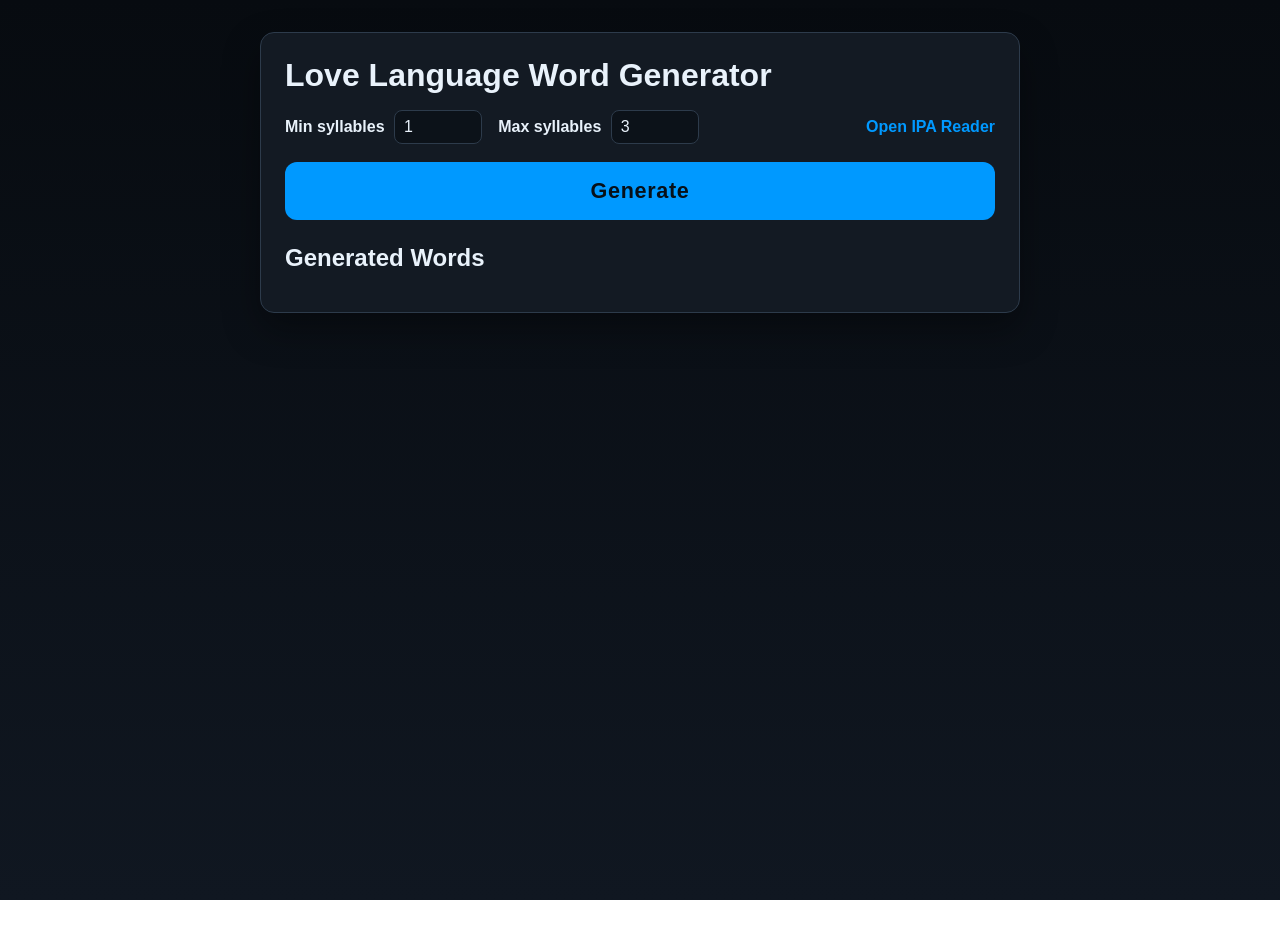
==== index.html @ 1ec87a3a "Add reading" ====
<!doctype html>
<html lang="en">
<head>
  <meta charset="utf-8">
  <meta name="viewport" content="width=device-width, initial-scale=1">
  <title>Love Language Word Generator</title>
  <link rel="stylesheet" href="styles.css">
</head>
<body>
  <main class="app">
    <h1>Love Language Word Generator</h1>

    <section class="controls" aria-label="Generation settings">
      <div class="controls-left">
        <div class="control-item">
          <label for="minSyllables">Min syllables</label>
          <input id="minSyllables" type="number" min="1" max="12" value="1">
        </div>
        <div class="control-item">
          <label for="maxSyllables">Max syllables</label>
          <input id="maxSyllables" type="number" min="1" max="12" value="3">
        </div>
      </div>
      <a class="ipa-link" href="https://ipa-reader.com/" target="_blank" rel="noopener noreferrer">Open IPA Reader</a>
    </section>

    <button id="generateBtn" class="generate-btn" type="button">Generate</button>

    <section class="results-section" aria-live="polite">
      <h2>Generated Words</h2>
      <ol id="results" class="results-list"></ol>
    </section>
  </main>

  <script src="aws-config.js"></script>
  <script src="https://sdk.amazonaws.com/js/aws-sdk-2.1692.0.min.js"></script>
  <script src="script.js"></script>
</body>
</html>
---- styles.css ----
* {
  box-sizing: border-box;
}

:root {
  --bg-main: #090d12;
  --bg-panel: #131a23;
  --bg-input: #0c1219;
  --text-main: #e9f2fb;
  --text-muted: #a9bfd6;
  --border: #2d3b4b;
  --accent: #0099ff;
  --accent-hover: #28abff;
}

body {
  margin: 0;
  min-height: 100vh;
  font-family: "Trebuchet MS", "Segoe UI", sans-serif;
  background: linear-gradient(180deg, #070b10 0%, #101721 100%);
  background-repeat: no-repeat;
  background-attachment: fixed;
  background-size: 100% 100%;
  color: var(--text-main);
}

.app {
  width: min(760px, 92vw);
  margin: 2rem auto;
  padding: 1.5rem;
  background: var(--bg-panel);
  border: 1px solid var(--border);
  border-radius: 14px;
  box-shadow: 0 16px 36px rgba(0, 0, 0, 0.35);
}

h1,
h2 {
  margin: 0 0 1rem;
  color: var(--text-main);
}

.controls {
  display: flex;
  justify-content: space-between;
  align-items: center;
  gap: 1rem;
  margin-bottom: 1.1rem;
}

.controls-left {
  display: flex;
  gap: 1rem;
  flex-wrap: wrap;
  align-items: center;
}

.control-item {
  display: flex;
  align-items: center;
  gap: 0.6rem;
}

.control-item label {
  font-weight: 700;
  color: var(--text-main);
}

.control-item input {
  width: 88px;
  padding: 0.45rem 0.55rem;
  border: 1px solid var(--border);
  border-radius: 8px;
  font-size: 1rem;
  background: var(--bg-input);
  color: var(--text-main);
}

.control-item input:focus {
  outline: none;
  border-color: var(--accent);
  box-shadow: 0 0 0 3px rgba(0, 153, 255, 0.25);
}

.ipa-link {
  color: var(--accent);
  font-weight: 700;
  text-decoration: none;
  white-space: nowrap;
}

.ipa-link:hover,
.ipa-link:focus-visible {
  color: var(--accent-hover);
  text-decoration: underline;
}

.generate-btn {
  width: 100%;
  padding: 1rem 1.2rem;
  border: none;
  border-radius: 12px;
  background: var(--accent);
  color: #071019;
  font-size: 1.35rem;
  font-weight: 800;
  letter-spacing: 0.03em;
  cursor: pointer;
  margin-bottom: 1.5rem;
  transition: transform 0.12s ease, background-color 0.2s ease, box-shadow 0.2s ease;
}

.generate-btn:hover {
  background: var(--accent-hover);
  box-shadow: 0 0 0 3px rgba(0, 153, 255, 0.24);
}

.generate-btn:active {
  transform: scale(0.99);
}

.results-list {
  margin: 0;
  padding: 0;
  list-style: none;
}

.result-row {
  display: flex;
  align-items: center;
  gap: 0.6rem;
  min-height: 2.6rem;
  padding: 0.35rem 0.5rem;
  border: 1px solid transparent;
  border-radius: 10px;
  line-height: 1.35;
  transition: background-color 0.16s ease, border-color 0.16s ease;
}

.result-row + .result-row {
  margin-top: 0.45rem;
}

.result-row:hover,
.result-row.is-selected {
  background: rgba(0, 153, 255, 0.14);
  border-color: rgba(0, 153, 255, 0.52);
}

.row-actions {
  width: 4.4rem;
  display: flex;
  align-items: center;
  gap: 0.35rem;
  flex-shrink: 0;
}

.action-btn {
  width: 1.95rem;
  height: 1.95rem;
  border: 1px solid var(--border);
  border-radius: 8px;
  background: #0f1620;
  color: var(--text-main);
  font-size: 0.98rem;
  cursor: pointer;
  opacity: 0;
  visibility: hidden;
  pointer-events: none;
  transform: translateX(-4px);
  transition: opacity 0.16s ease, transform 0.16s ease, border-color 0.16s ease, color 0.16s ease, background-color 0.16s ease;
}

.result-row:hover .action-btn,
.result-row.is-selected .action-btn,
.result-row:focus-within .action-btn {
  opacity: 1;
  visibility: visible;
  pointer-events: auto;
  transform: translateX(0);
}

.action-btn:hover,
.action-btn:focus-visible {
  border-color: var(--accent);
  color: var(--accent-hover);
}

.action-btn.is-loading {
  cursor: wait;
  color: var(--text-muted);
}

.action-btn.is-playing {
  border-color: var(--accent);
  color: var(--accent-hover);
  background: rgba(0, 153, 255, 0.13);
}

.action-btn.is-success {
  border-color: #2ba36f;
  color: #72f0b4;
}

.action-btn.is-hidden {
  opacity: 0 !important;
  visibility: hidden !important;
  pointer-events: none !important;
}

.row-content {
  min-width: 0;
}

.word {
  font-size: 1.15rem;
  font-weight: 700;
}

.ipa {
  color: var(--text-muted);
  margin-left: 0.5rem;
}

@media (max-width: 520px) {
  .controls {
    flex-direction: column;
    align-items: stretch;
  }

  .controls-left {
    flex-direction: column;
    align-items: stretch;
    gap: 0.8rem;
  }

  .control-item {
    justify-content: space-between;
  }

  .ipa-link {
    align-self: flex-start;
  }

  .result-row {
    min-height: 2.8rem;
  }

  .action-btn {
    width: 2.05rem;
    height: 2.05rem;
  }
}
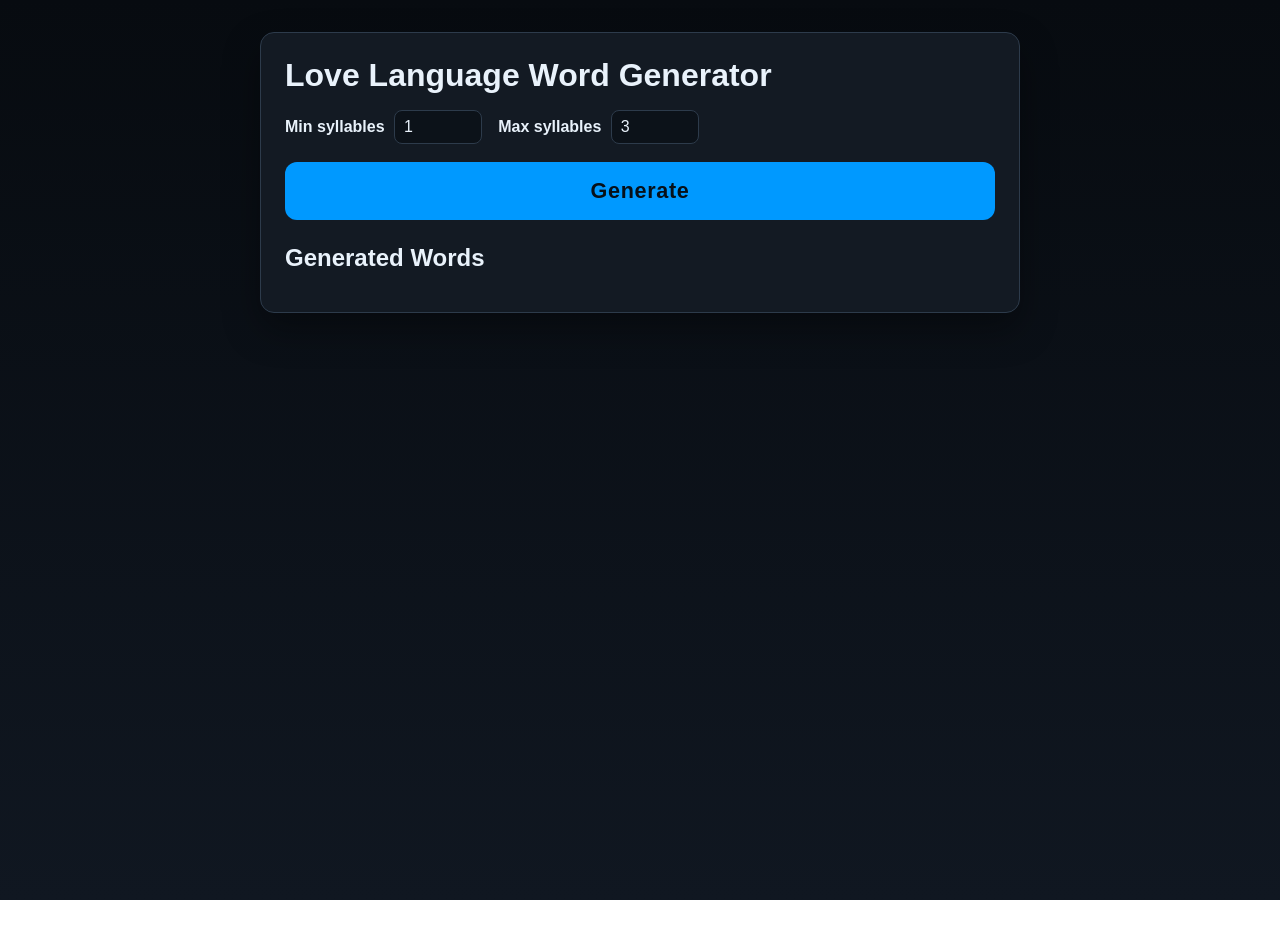
==== commit 0ceb34c9: "Remove IPA reader link" ====
--- a/index.html
+++ b/index.html
@@ -21,7 +21,6 @@
           <input id="maxSyllables" type="number" min="1" max="12" value="3">
         </div>
       </div>
-      <a class="ipa-link" href="https://ipa-reader.com/" target="_blank" rel="noopener noreferrer">Open IPA Reader</a>
     </section>
 
     <button id="generateBtn" class="generate-btn" type="button">Generate</button>
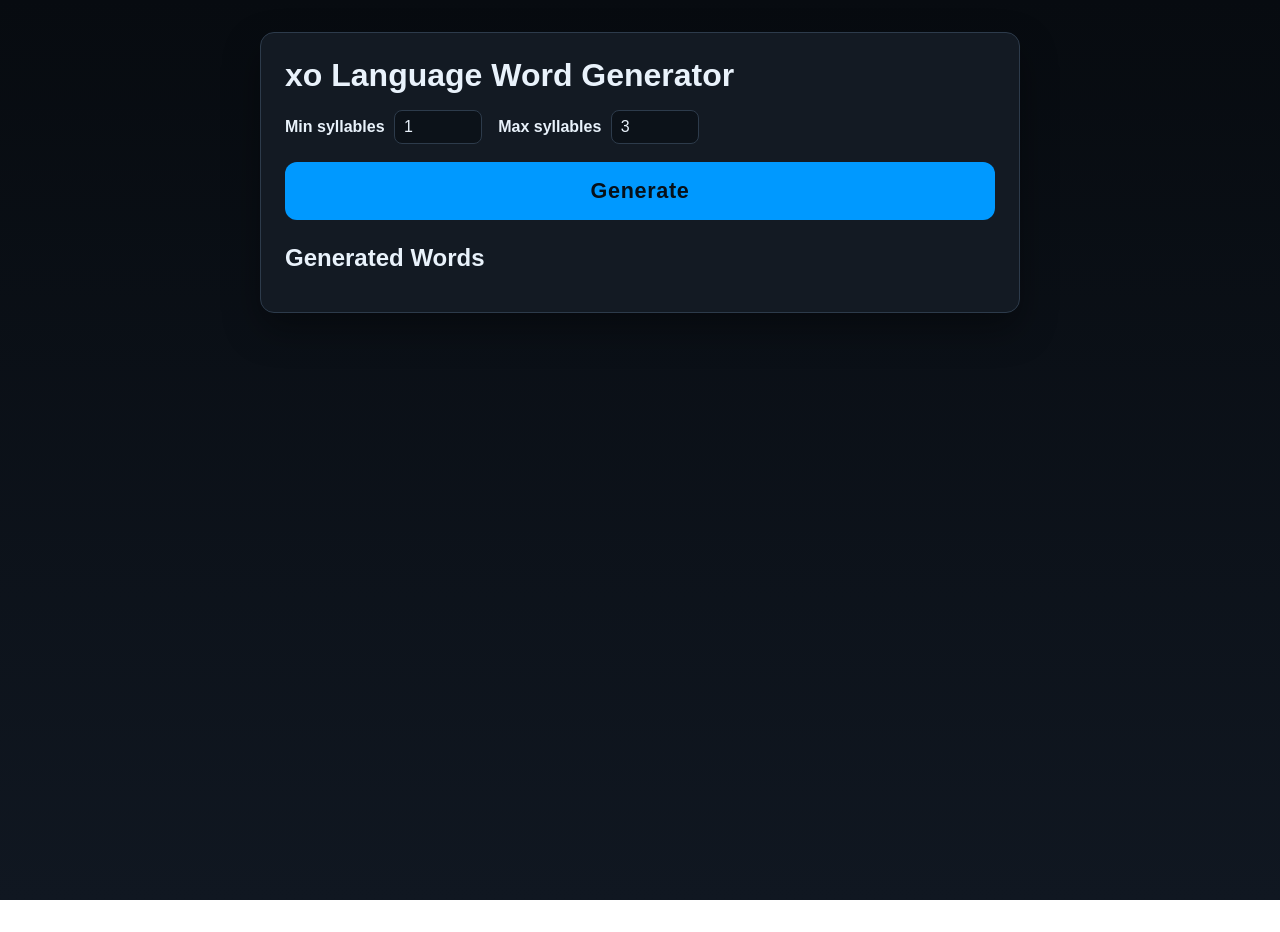
==== commit 73f31f99: "Update title" ====
--- a/index.html
+++ b/index.html
@@ -3,12 +3,12 @@
 <head>
   <meta charset="utf-8">
   <meta name="viewport" content="width=device-width, initial-scale=1">
-  <title>Love Language Word Generator</title>
+  <title>xo Generator</title>
   <link rel="stylesheet" href="styles.css">
 </head>
 <body>
   <main class="app">
-    <h1>Love Language Word Generator</h1>
+    <h1>xo Language Word Generator</h1>
 
     <section class="controls" aria-label="Generation settings">
       <div class="controls-left">
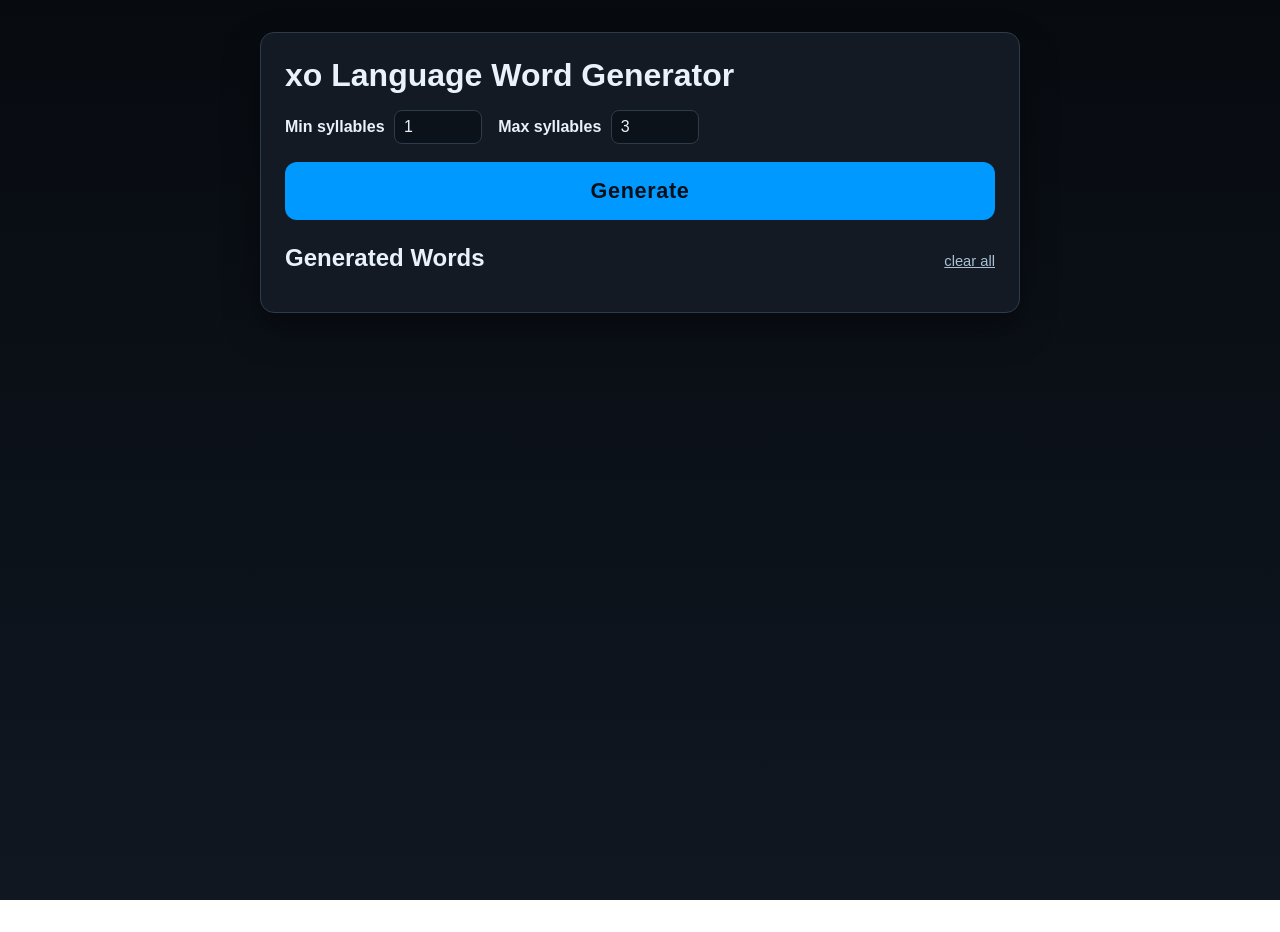
==== commit bedc0cad: "Add clear button" ====
--- a/index.html
+++ b/index.html
@@ -26,7 +26,10 @@
     <button id="generateBtn" class="generate-btn" type="button">Generate</button>
 
     <section class="results-section" aria-live="polite">
-      <h2>Generated Words</h2>
+      <div class="results-header">
+        <h2>Generated Words</h2>
+        <button id="clearAllBtn" class="clear-all-btn" type="button">clear all</button>
+      </div>
       <ol id="results" class="results-list"></ol>
     </section>
   </main>
--- a/styles.css
+++ b/styles.css
@@ -11,6 +11,10 @@
   --border: #2d3b4b;
   --accent: #0099ff;
   --accent-hover: #28abff;
+  --row-highlight: rgba(0, 153, 255, 0.14);
+  --row-border-highlight: rgba(0, 153, 255, 0.52);
+  --heart-red: #ff4f5f;
+  --ok-green: #72f0b4;
 }
 
 body {
@@ -38,6 +42,45 @@
 h2 {
   margin: 0 0 1rem;
   color: var(--text-main);
+}
+
+.results-section h2 {
+  text-align: left;
+}
+
+.results-header {
+  display: flex;
+  align-items: baseline;
+  justify-content: space-between;
+  gap: 0.75rem;
+  margin-bottom: 1rem;
+}
+
+.results-header h2 {
+  margin: 0;
+}
+
+.clear-all-btn {
+  border: none;
+  background: transparent;
+  color: var(--text-muted);
+  font: inherit;
+  font-size: 0.92rem;
+  text-decoration: underline;
+  cursor: pointer;
+  padding: 0;
+  white-space: nowrap;
+}
+
+.clear-all-btn:hover,
+.clear-all-btn:focus-visible {
+  color: var(--accent-hover);
+}
+
+.clear-all-btn:focus-visible {
+  outline: 2px solid var(--accent);
+  outline-offset: 2px;
+  border-radius: 4px;
 }
 
 .controls {
@@ -127,10 +170,10 @@
 
 .result-row {
   display: flex;
-  align-items: center;
-  gap: 0.6rem;
+  align-items: flex-start;
+  gap: 0.7rem;
   min-height: 2.6rem;
-  padding: 0.35rem 0.5rem;
+  padding: 0.45rem 0.5rem;
   border: 1px solid transparent;
   border-radius: 10px;
   line-height: 1.35;
@@ -143,16 +186,26 @@
 
 .result-row:hover,
 .result-row.is-selected {
-  background: rgba(0, 153, 255, 0.14);
-  border-color: rgba(0, 153, 255, 0.52);
+  background: var(--row-highlight);
+  border-color: var(--row-border-highlight);
 }
 
 .row-actions {
   width: 4.4rem;
   display: flex;
   align-items: center;
-  gap: 0.35rem;
-  flex-shrink: 0;
+  gap: 0.25rem;
+  flex: 0 0 4.4rem;
+  min-height: 2rem;
+}
+
+.row-copy {
+  width: 2.15rem;
+  flex: 0 0 2.15rem;
+  min-height: 2rem;
+  display: flex;
+  align-items: center;
+  justify-content: flex-end;
 }
 
 .action-btn {
@@ -168,7 +221,12 @@
   visibility: hidden;
   pointer-events: none;
   transform: translateX(-4px);
-  transition: opacity 0.16s ease, transform 0.16s ease, border-color 0.16s ease, color 0.16s ease, background-color 0.16s ease;
+  transition:
+    opacity 0.16s ease,
+    transform 0.16s ease,
+    border-color 0.16s ease,
+    color 0.16s ease,
+    background-color 0.16s ease;
 }
 
 .result-row:hover .action-btn,
@@ -199,7 +257,7 @@
 
 .action-btn.is-success {
   border-color: #2ba36f;
-  color: #72f0b4;
+  color: var(--ok-green);
 }
 
 .action-btn.is-hidden {
@@ -208,8 +266,63 @@
   pointer-events: none !important;
 }
 
+.copy-btn,
+.play-btn {
+  border: none;
+  background: transparent;
+  color: #f4f8ff;
+  font-size: 1.08rem;
+}
+
+.copy-btn:hover,
+.copy-btn:focus-visible,
+.play-btn:hover,
+.play-btn:focus-visible {
+  border: none;
+  background: transparent;
+  color: #ffffff;
+}
+
+.copy-btn.is-success {
+  border: none;
+  background: transparent;
+  color: var(--ok-green);
+}
+
+.play-btn.is-playing {
+  border: none;
+  background: transparent;
+  color: var(--accent-hover);
+}
+.heart-btn {
+  border: none;
+  background: transparent;
+  color: #f4f8ff;
+  font-size: 1.22rem;
+}
+
+.heart-btn:hover,
+.heart-btn:focus-visible {
+  border: none;
+  background: transparent;
+  color: #ffffff;
+}
+
+.heart-btn.is-hearted {
+  color: var(--heart-red);
+  opacity: 1;
+  visibility: visible;
+  pointer-events: auto;
+  transform: translateX(0);
+}
+
 .row-content {
+  flex: 0 1 auto;
   min-width: 0;
+  display: flex;
+  align-items: baseline;
+  flex-wrap: wrap;
+  gap: 0.45rem;
 }
 
 .word {
@@ -219,7 +332,110 @@
 
 .ipa {
   color: var(--text-muted);
-  margin-left: 0.5rem;
+}
+
+.row-meaning {
+  flex: 1 1 auto;
+  min-width: 0;
+  min-height: 2rem;
+  display: flex;
+  align-items: center;
+  justify-content: center;
+  gap: 0.45rem;
+  text-align: center;
+  padding: 0 0.35rem;
+}
+
+.meaning-definition {
+  color: var(--text-muted);
+  font-size: 0.92rem;
+  word-break: break-word;
+}
+
+.meaning-link {
+  border: none;
+  background: transparent;
+  color: var(--accent);
+  padding: 0.15rem 0.2rem;
+  font: inherit;
+  font-size: 0.92rem;
+  text-decoration: underline;
+  cursor: pointer;
+}
+
+.meaning-link:hover,
+.meaning-link:focus-visible {
+  color: var(--accent-hover);
+}
+
+.meaning-link:focus-visible {
+  outline: 2px solid var(--accent);
+  outline-offset: 1px;
+}
+
+.meaning-editor {
+  width: 100%;
+  display: flex;
+  align-items: center;
+  justify-content: center;
+  gap: 0.35rem;
+}
+
+.meaning-input {
+  width: min(320px, 100%);
+  min-width: 140px;
+  border: 1px solid var(--border);
+  border-radius: 8px;
+  padding: 0.4rem 0.55rem;
+  background: var(--bg-input);
+  color: var(--text-main);
+  font: inherit;
+  font-size: 0.92rem;
+}
+
+.meaning-input:focus {
+  outline: none;
+  border-color: var(--accent);
+  box-shadow: 0 0 0 2px rgba(0, 153, 255, 0.25);
+}
+
+.meaning-action {
+  width: 1.8rem;
+  height: 1.8rem;
+  border: none;
+  border-radius: 6px;
+  background: transparent;
+  color: var(--text-muted);
+  cursor: pointer;
+  font-weight: 800;
+  font-size: 1rem;
+  display: inline-flex;
+  align-items: center;
+  justify-content: center;
+  transition: color 0.18s ease, background-color 0.18s ease;
+}
+
+.meaning-action.is-save {
+  color: #87d8ff;
+}
+
+.meaning-action:hover,
+.meaning-action:focus-visible {
+  color: var(--text-main);
+  background: rgba(255, 255, 255, 0.06);
+}
+
+.meaning-action:focus-visible {
+  outline: 2px solid var(--accent);
+  outline-offset: 1px;
+}
+
+.meaning-link[disabled],
+.meaning-action[disabled],
+.action-btn[disabled] {
+  opacity: 0.5;
+  cursor: not-allowed;
+  pointer-events: none;
 }
 
 @media (max-width: 520px) {
@@ -244,10 +460,40 @@
 
   .result-row {
     min-height: 2.8rem;
+    flex-wrap: wrap;
+  }
+
+  .row-actions {
+    width: 4.9rem;
+    flex: 0 0 4.9rem;
+  }
+
+  .row-copy {
+    width: 2.3rem;
+    flex: 0 0 2.3rem;
   }
 
   .action-btn {
     width: 2.05rem;
     height: 2.05rem;
   }
-}
+
+  .row-content {
+    flex: 1 1 0;
+  }
+
+  .row-meaning {
+    flex: 0 1 100%;
+    justify-content: center;
+    text-align: center;
+    padding: 0;
+  }
+
+  .meaning-editor {
+    justify-content: center;
+  }
+
+  .meaning-input {
+    width: min(100%, 300px);
+  }
+}
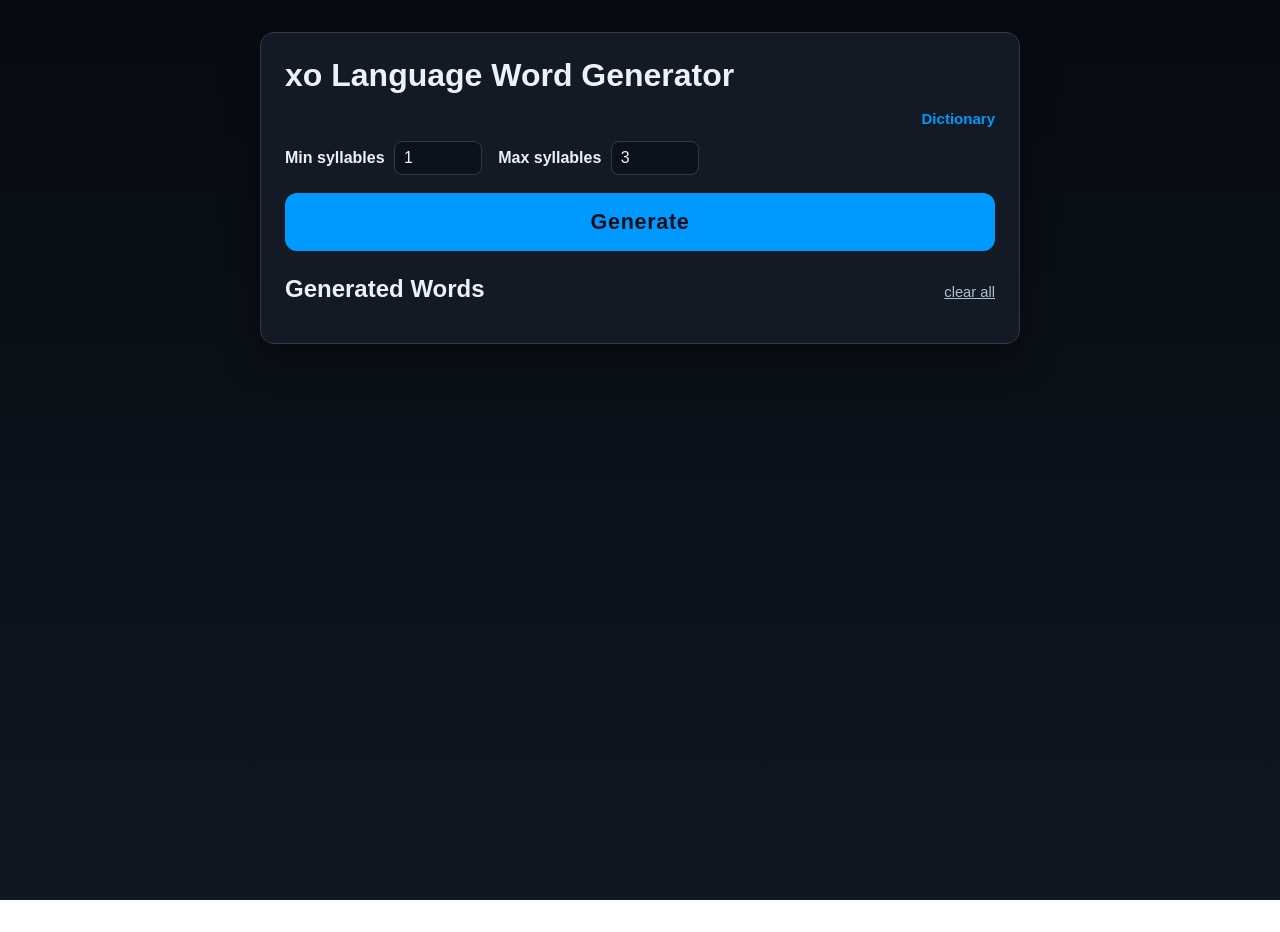
==== commit d2039119: "Add dictionary" ====
--- a/index.html
+++ b/index.html
@@ -9,6 +9,10 @@
 <body>
   <main class="app">
     <h1>xo Language Word Generator</h1>
+
+    <nav class="page-nav">
+      <a class="page-nav-link" href="dictionary.html">Dictionary</a>
+    </nav>
 
     <section class="controls" aria-label="Generation settings">
       <div class="controls-left">
--- a/styles.css
+++ b/styles.css
@@ -438,6 +438,129 @@
   pointer-events: none;
 }
 
+.page-nav {
+  display: flex;
+  justify-content: flex-end;
+  margin-bottom: 0.85rem;
+}
+
+.page-nav-link {
+  color: var(--accent);
+  font-size: 0.94rem;
+  font-weight: 700;
+  text-decoration: none;
+}
+
+.page-nav-link:hover,
+.page-nav-link:focus-visible {
+  color: var(--accent-hover);
+  text-decoration: underline;
+}
+
+.page-nav-link:focus-visible {
+  outline: 2px solid var(--accent);
+  outline-offset: 2px;
+  border-radius: 4px;
+}
+
+.dictionary-section {
+  margin-top: 0.35rem;
+}
+
+.dictionary-status {
+  margin: 0 0 1rem;
+  color: var(--text-muted);
+  font-size: 0.94rem;
+}
+
+.dictionary-status.is-hidden {
+  display: none;
+}
+
+.dictionary-status.is-error {
+  color: #ff9aa4;
+}
+
+.dictionary-list {
+  margin: 0;
+  padding: 0;
+  list-style: none;
+}
+
+.dictionary-card {
+  padding: 0.5rem;
+  border: 1px solid var(--border);
+  border-radius: 12px;
+  background: rgba(7, 11, 16, 0.34);
+}
+
+.dictionary-card + .dictionary-card {
+  margin-top: 0.65rem;
+}
+
+.dictionary-card-header {
+  display: flex;
+  align-items: center;
+  justify-content: space-between;
+  gap: 0.5rem;
+  margin-bottom: 0.35rem;
+}
+
+.dictionary-word-title {
+  color: var(--text-main);
+  font-size: 1.04rem;
+  font-weight: 800;
+  letter-spacing: 0.01em;
+}
+
+.dictionary-history-toggle {
+  border: none;
+  background: transparent;
+  color: var(--accent);
+  font: inherit;
+  font-size: 0.88rem;
+  text-decoration: underline;
+  cursor: pointer;
+  padding: 0;
+  white-space: nowrap;
+}
+
+.dictionary-history-toggle:hover,
+.dictionary-history-toggle:focus-visible {
+  color: var(--accent-hover);
+}
+
+.dictionary-history-toggle:focus-visible {
+  outline: 2px solid var(--accent);
+  outline-offset: 2px;
+  border-radius: 4px;
+}
+
+.dictionary-entry {
+  margin-top: 0;
+}
+
+.dictionary-history {
+  margin-top: 0.4rem;
+  padding-top: 0.45rem;
+  border-top: 1px dashed rgba(169, 191, 214, 0.3);
+}
+
+.dictionary-history[hidden] {
+  display: none;
+}
+
+.dictionary-history .dictionary-entry + .dictionary-entry {
+  margin-top: 0.4rem;
+}
+
+.dictionary-sentinel {
+  height: 1px;
+}
+
+.dictionary-sentinel.is-hidden {
+  display: none;
+}
 @media (max-width: 520px) {
   .controls {
     flex-direction: column;
@@ -456,6 +579,18 @@
 
   .ipa-link {
     align-self: flex-start;
+  }
+
+  .page-nav {
+    justify-content: flex-start;
+  }
+
+  .dictionary-card-header {
+    flex-wrap: wrap;
+  }
+
+  .dictionary-word-title {
+    flex: 1 1 100%;
   }
 
   .result-row {
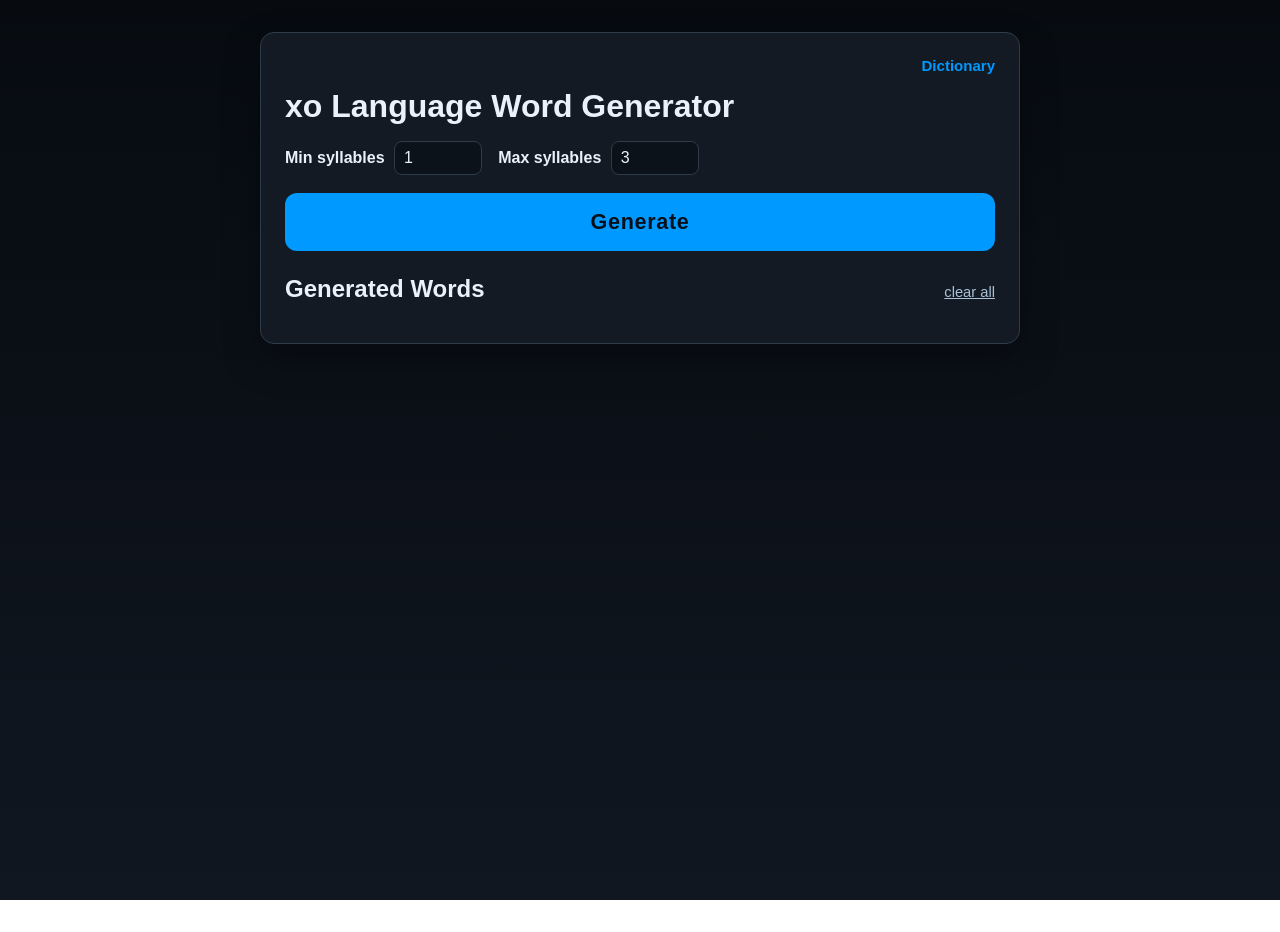
==== commit fcd008c1: "chore: auth bug fix; ui cleanup" ====
--- a/index.html
+++ b/index.html
@@ -8,11 +8,11 @@
 </head>
 <body>
   <main class="app">
-    <h1>xo Language Word Generator</h1>
-
     <nav class="page-nav">
       <a class="page-nav-link" href="dictionary.html">Dictionary</a>
     </nav>
+
+    <h1>xo Language Word Generator</h1>
 
     <section class="controls" aria-label="Generation settings">
       <div class="controls-left">
@@ -40,6 +40,7 @@
 
   <script src="aws-config.js"></script>
   <script src="https://sdk.amazonaws.com/js/aws-sdk-2.1692.0.min.js"></script>
+  <script src="shared.js"></script>
   <script src="script.js"></script>
 </body>
 </html>
--- a/styles.css
+++ b/styles.css
@@ -339,8 +339,7 @@
   min-width: 0;
   min-height: 2rem;
   display: flex;
-  align-items: center;
-  justify-content: center;
+  justify-content: left;
   gap: 0.45rem;
   text-align: center;
   padding: 0 0.35rem;
@@ -467,6 +466,113 @@
   margin-top: 0.35rem;
 }
 
+.dictionary-toolbar {
+  display: flex;
+  align-items: center;
+  flex-wrap: wrap;
+  gap: 0.7rem;
+  margin: 0 0 1rem;
+}
+
+.dictionary-filters {
+  display: inline-flex;
+  align-items: stretch;
+  gap: 0.3rem;
+  padding: 0.28rem;
+  margin: 0;
+  border: 1px solid var(--border);
+  border-radius: 12px;
+  background: rgba(7, 11, 16, 0.46);
+}
+
+.dictionary-filter-btn {
+  border: 1px solid transparent;
+  border-radius: 9px;
+  background: transparent;
+  color: var(--text-muted);
+  font: inherit;
+  cursor: pointer;
+  padding: 0.5rem 0.75rem;
+  min-width: 6.4rem;
+  display: inline-flex;
+  align-items: center;
+  justify-content: center;
+  gap: 0.45rem;
+  transition:
+    color 0.18s ease,
+    border-color 0.18s ease,
+    background-color 0.18s ease,
+    box-shadow 0.18s ease;
+}
+
+.dictionary-filter-btn:hover,
+.dictionary-filter-btn:focus-visible {
+  color: var(--text-main);
+  border-color: rgba(0, 153, 255, 0.34);
+}
+
+.dictionary-filter-btn:focus-visible {
+  outline: 2px solid var(--accent);
+  outline-offset: 2px;
+}
+
+.dictionary-filter-btn.is-active {
+  color: var(--text-main);
+  border-color: rgba(0, 153, 255, 0.45);
+  background: rgba(0, 153, 255, 0.13);
+  box-shadow: inset 0 0 0 1px rgba(0, 153, 255, 0.16);
+}
+
+.dictionary-filter-label {
+  font-weight: 700;
+}
+
+.dictionary-filter-count {
+  min-width: 1.75rem;
+  padding: 0.1rem 0.42rem;
+  border-radius: 999px;
+  background: rgba(169, 191, 214, 0.12);
+  color: var(--text-main);
+  font-size: 0.82rem;
+  font-weight: 800;
+  line-height: 1.2;
+  text-align: center;
+}
+
+.dictionary-toggle-btn {
+  border: 1px solid var(--border);
+  border-radius: 999px;
+  background: rgba(7, 11, 16, 0.46);
+  color: var(--text-muted);
+  font: inherit;
+  font-weight: 700;
+  cursor: pointer;
+  padding: 0.58rem 0.9rem;
+  transition:
+    color 0.18s ease,
+    border-color 0.18s ease,
+    background-color 0.18s ease,
+    box-shadow 0.18s ease;
+}
+
+.dictionary-toggle-btn:hover,
+.dictionary-toggle-btn:focus-visible {
+  color: var(--text-main);
+  border-color: rgba(255, 79, 95, 0.34);
+}
+
+.dictionary-toggle-btn:focus-visible {
+  outline: 2px solid var(--heart-red);
+  outline-offset: 2px;
+}
+
+.dictionary-toggle-btn.is-active {
+  color: #fff4f6;
+  border-color: rgba(255, 79, 95, 0.45);
+  background: rgba(255, 79, 95, 0.14);
+  box-shadow: inset 0 0 0 1px rgba(255, 79, 95, 0.18);
+}
+
 .dictionary-status {
   margin: 0 0 1rem;
   color: var(--text-muted);
@@ -506,11 +612,48 @@
   margin-bottom: 0.35rem;
 }
 
+.dictionary-word-meta {
+  display: flex;
+  align-items: center;
+  flex-wrap: wrap;
+  gap: 0.45rem;
+}
+
 .dictionary-word-title {
   color: var(--text-main);
   font-size: 1.04rem;
   font-weight: 800;
   letter-spacing: 0.01em;
+}
+
+.dictionary-status-badge {
+  display: inline-flex;
+  align-items: center;
+  border-radius: 999px;
+  padding: 0.15rem 0.5rem;
+  font-size: 0.76rem;
+  font-weight: 800;
+  letter-spacing: 0.03em;
+  text-transform: uppercase;
+  border: 1px solid transparent;
+}
+
+.dictionary-status-badge.is-defined {
+  color: #7fc8ff;
+  background: rgba(0, 153, 255, 0.12);
+  border-color: rgba(0, 153, 255, 0.26);
+}
+
+.dictionary-status-badge.is-undefined {
+  color: #ffd97a;
+  background: rgba(255, 194, 71, 0.12);
+  border-color: rgba(255, 194, 71, 0.25);
+}
+
+.dictionary-status-badge.is-mixed {
+  color: #cab3ff;
+  background: rgba(171, 121, 255, 0.14);
+  border-color: rgba(171, 121, 255, 0.26);
 }
 
 .dictionary-history-toggle {
@@ -585,11 +728,29 @@
     justify-content: flex-start;
   }
 
+  .dictionary-toolbar {
+    align-items: stretch;
+  }
+
+  .dictionary-filters {
+    width: 100%;
+    flex-wrap: wrap;
+  }
+
+  .dictionary-toggle-btn {
+    width: 100%;
+  }
+
+  .dictionary-filter-btn {
+    flex: 1 1 8rem;
+    min-width: 0;
+  }
+
   .dictionary-card-header {
     flex-wrap: wrap;
   }
 
-  .dictionary-word-title {
+  .dictionary-word-meta {
     flex: 1 1 100%;
   }
 
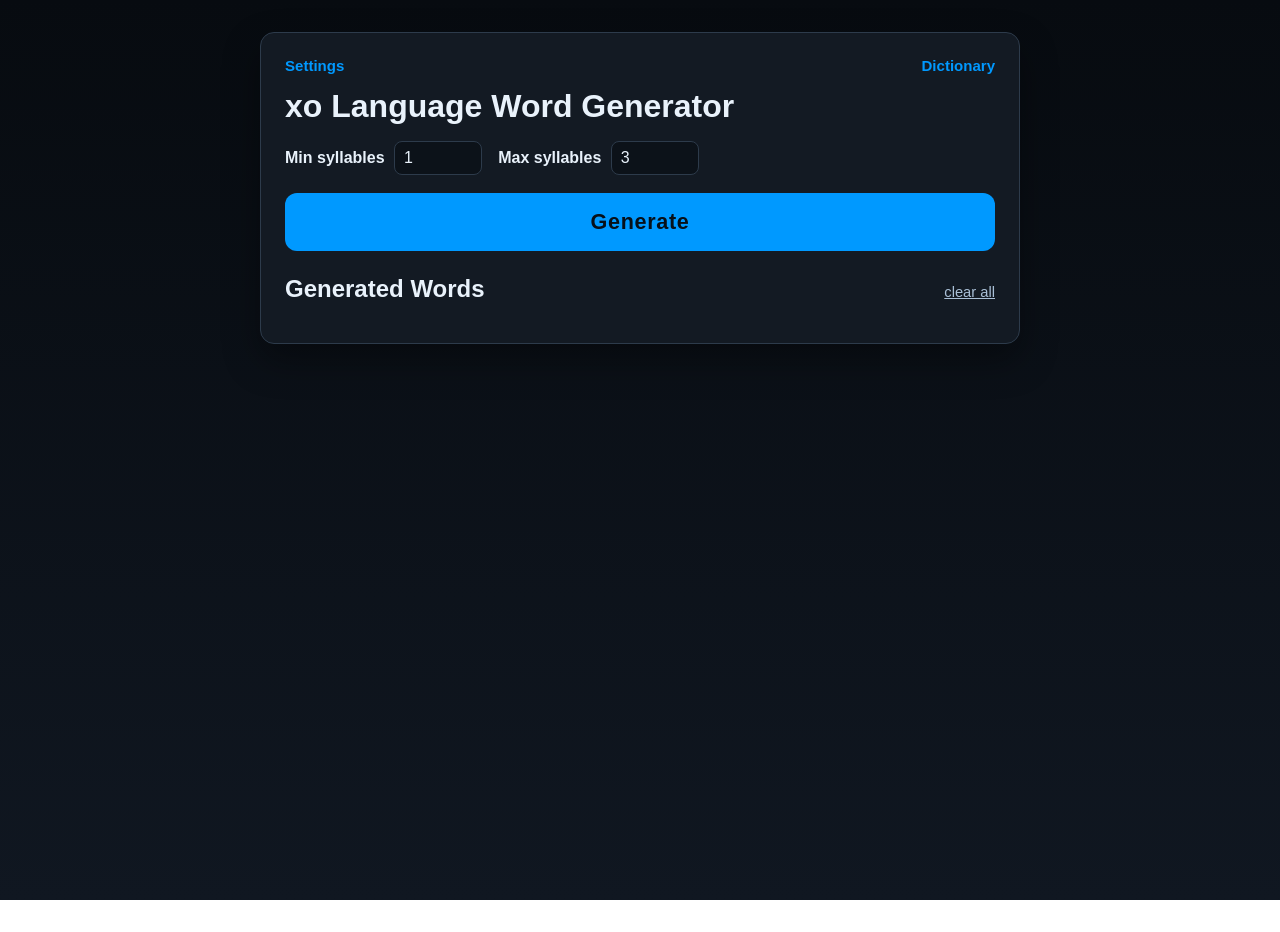
==== commit 50638857: "Add word generation settings" ====
--- a/index.html
+++ b/index.html
@@ -8,8 +8,13 @@
 </head>
 <body>
   <main class="app">
-    <nav class="page-nav">
-      <a class="page-nav-link" href="dictionary.html">Dictionary</a>
+    <nav class="page-nav page-nav-split">
+      <div class="page-nav-group">
+        <a class="page-nav-link" href="settings.html">Settings</a>
+      </div>
+      <div class="page-nav-group page-nav-group-right">
+        <a class="page-nav-link" href="dictionary.html">Dictionary</a>
+      </div>
     </nav>
 
     <h1>xo Language Word Generator</h1>
@@ -28,6 +33,7 @@
     </section>
 
     <button id="generateBtn" class="generate-btn" type="button">Generate</button>
+    <p id="generationStatus" class="generation-status is-hidden" role="status" aria-live="polite"></p>
 
     <section class="results-section" aria-live="polite">
       <div class="results-header">
@@ -41,6 +47,7 @@
   <script src="aws-config.js"></script>
   <script src="https://sdk.amazonaws.com/js/aws-sdk-2.1692.0.min.js"></script>
   <script src="shared.js"></script>
+  <script src="rules-config.js"></script>
   <script src="script.js"></script>
 </body>
 </html>
--- a/styles.css
+++ b/styles.css
@@ -38,6 +38,10 @@
   box-shadow: 0 16px 36px rgba(0, 0, 0, 0.35);
 }
 
+.app-settings {
+  width: min(980px, 94vw);
+}
+
 h1,
 h2 {
   margin: 0 0 1rem;
@@ -158,8 +162,29 @@
   box-shadow: 0 0 0 3px rgba(0, 153, 255, 0.24);
 }
 
+.generate-btn:disabled {
+  background: rgba(0, 153, 255, 0.4);
+  color: rgba(7, 16, 25, 0.72);
+  cursor: not-allowed;
+  box-shadow: none;
+}
+
 .generate-btn:active {
   transform: scale(0.99);
+}
+
+.generation-status {
+  margin: -0.55rem 0 1.25rem;
+  color: var(--text-muted);
+  font-size: 0.94rem;
+}
+
+.generation-status.is-hidden {
+  display: none;
+}
+
+.generation-status.is-error {
+  color: #ff9aa4;
 }
 
 .results-list {
@@ -439,8 +464,24 @@
 
 .page-nav {
   display: flex;
-  justify-content: flex-end;
+  align-items: center;
+  gap: 0.85rem;
   margin-bottom: 0.85rem;
+}
+
+.page-nav-split {
+  justify-content: space-between;
+}
+
+.page-nav-group {
+  display: flex;
+  align-items: center;
+  gap: 0.75rem;
+  flex-wrap: wrap;
+}
+
+.page-nav-group-right {
+  margin-left: auto;
 }
 
 .page-nav-link {
@@ -460,6 +501,244 @@
   outline: 2px solid var(--accent);
   outline-offset: 2px;
   border-radius: 4px;
+}
+
+.settings-intro {
+  margin: -0.2rem 0 1.2rem;
+  color: var(--text-muted);
+  max-width: 56rem;
+}
+
+.settings-toolbar {
+  display: flex;
+  align-items: center;
+  justify-content: space-between;
+  gap: 0.85rem;
+  margin-bottom: 1rem;
+}
+
+.settings-toolbar-group {
+  display: flex;
+  flex-wrap: wrap;
+  gap: 0.55rem;
+}
+
+.settings-btn,
+.settings-delete-btn {
+  border: 1px solid var(--border);
+  border-radius: 10px;
+  background: rgba(7, 11, 16, 0.42);
+  color: var(--text-main);
+  font: inherit;
+  font-weight: 700;
+  cursor: pointer;
+  padding: 0.56rem 0.82rem;
+  transition:
+    color 0.18s ease,
+    border-color 0.18s ease,
+    background-color 0.18s ease,
+    box-shadow 0.18s ease;
+}
+
+.settings-btn:hover,
+.settings-btn:focus-visible,
+.settings-delete-btn:hover,
+.settings-delete-btn:focus-visible {
+  border-color: rgba(0, 153, 255, 0.42);
+  color: var(--text-main);
+}
+
+.settings-btn:focus-visible,
+.settings-delete-btn:focus-visible,
+.settings-link-btn:focus-visible,
+.settings-field:focus-visible {
+  outline: 2px solid var(--accent);
+  outline-offset: 2px;
+}
+
+.settings-btn.is-danger {
+  border-color: rgba(255, 79, 95, 0.28);
+  color: #ffd4d9;
+}
+
+.settings-btn.is-danger:hover,
+.settings-btn.is-danger:focus-visible {
+  border-color: rgba(255, 79, 95, 0.5);
+  color: #fff4f6;
+}
+
+.settings-link-btn {
+  border: none;
+  background: transparent;
+  color: var(--accent);
+  font: inherit;
+  font-size: 0.9rem;
+  font-weight: 700;
+  text-decoration: underline;
+  cursor: pointer;
+  padding: 0;
+}
+
+.settings-link-btn:hover,
+.settings-link-btn:focus-visible {
+  color: var(--accent-hover);
+}
+
+.settings-status-panel {
+  margin-bottom: 1.1rem;
+  padding: 0.9rem 1rem;
+  border: 1px solid var(--border);
+  border-radius: 12px;
+  background: rgba(7, 11, 16, 0.34);
+}
+
+.settings-apply-status,
+.settings-import-status {
+  margin: 0;
+  color: var(--text-muted);
+  font-size: 0.94rem;
+}
+
+.settings-apply-status.is-success,
+.settings-import-status.is-success {
+  color: var(--ok-green);
+}
+
+.settings-apply-status.is-error,
+.settings-import-status.is-error {
+  color: #ff9aa4;
+}
+
+.settings-import-status {
+  margin-top: 0.45rem;
+}
+
+.settings-import-status.is-hidden,
+.settings-error-list.is-hidden {
+  display: none;
+}
+
+.settings-error-list {
+  margin: 0.7rem 0 0;
+  padding-left: 1.15rem;
+  color: #ffb7bf;
+}
+
+.settings-error-list li + li {
+  margin-top: 0.32rem;
+}
+
+.settings-card {
+  margin-top: 1rem;
+  padding: 1rem;
+  border: 1px solid var(--border);
+  border-radius: 14px;
+  background: rgba(7, 11, 16, 0.26);
+}
+
+.settings-card-header,
+.settings-subsection-header {
+  display: flex;
+  align-items: flex-start;
+  justify-content: space-between;
+  gap: 0.75rem;
+}
+
+.settings-card-header h2,
+.settings-subsection h3,
+.settings-pattern-card h3 {
+  margin: 0;
+}
+
+.settings-card-help,
+.settings-pattern-help {
+  margin: 0.22rem 0 0;
+  color: var(--text-muted);
+  font-size: 0.9rem;
+}
+
+.settings-two-column,
+.settings-pattern-grid {
+  display: grid;
+  grid-template-columns: repeat(2, minmax(0, 1fr));
+  gap: 1rem;
+  margin-top: 1rem;
+}
+
+.settings-subsection,
+.settings-pattern-card {
+  padding: 0.85rem;
+  border: 1px solid rgba(169, 191, 214, 0.14);
+  border-radius: 12px;
+  background: rgba(9, 13, 18, 0.36);
+}
+
+.settings-pattern-card .rule-list,
+.settings-subsection .rule-list {
+  margin-top: 0.75rem;
+}
+
+.rule-list {
+  display: flex;
+  flex-direction: column;
+  gap: 0.7rem;
+}
+
+.rule-row {
+  display: flex;
+  align-items: flex-end;
+  flex-wrap: wrap;
+  gap: 0.7rem;
+  padding: 0.75rem;
+  border: 1px solid rgba(169, 191, 214, 0.14);
+  border-radius: 12px;
+  background: rgba(7, 11, 16, 0.38);
+}
+
+.settings-field-group {
+  min-width: 0;
+  flex: 1 1 11rem;
+  display: flex;
+  flex-direction: column;
+  gap: 0.35rem;
+}
+
+.settings-field-group-wide {
+  flex-basis: 18rem;
+}
+
+.settings-field-label {
+  color: var(--text-muted);
+  font-size: 0.84rem;
+  font-weight: 700;
+  letter-spacing: 0.01em;
+}
+
+.settings-field {
+  width: 100%;
+  padding: 0.5rem 0.6rem;
+  border: 1px solid var(--border);
+  border-radius: 8px;
+  background: var(--bg-input);
+  color: var(--text-main);
+  font: inherit;
+}
+
+.settings-field:focus {
+  outline: none;
+  border-color: var(--accent);
+  box-shadow: 0 0 0 3px rgba(0, 153, 255, 0.24);
+}
+
+.settings-delete-btn {
+  flex: 0 0 auto;
+  padding-inline: 0.78rem;
+}
+
+.settings-empty {
+  margin: 0;
+  color: var(--text-muted);
+  font-size: 0.92rem;
 }
 
 .dictionary-section {
@@ -725,7 +1004,16 @@
   }
 
   .page-nav {
-    justify-content: flex-start;
+    flex-wrap: wrap;
+    align-items: flex-start;
+  }
+
+  .page-nav-split {
+    justify-content: space-between;
+  }
+
+  .page-nav-group-right {
+    margin-left: 0;
   }
 
   .dictionary-toolbar {
@@ -792,4 +1080,32 @@
   .meaning-input {
     width: min(100%, 300px);
   }
-}
+
+  .settings-toolbar,
+  .settings-card-header,
+  .settings-subsection-header {
+    flex-direction: column;
+    align-items: stretch;
+  }
+
+  .settings-toolbar-group {
+    width: 100%;
+  }
+
+  .settings-btn {
+    flex: 1 1 10rem;
+  }
+
+  .settings-two-column,
+  .settings-pattern-grid {
+    grid-template-columns: 1fr;
+  }
+
+  .rule-row {
+    align-items: stretch;
+  }
+
+  .settings-delete-btn {
+    width: 100%;
+  }
+}
